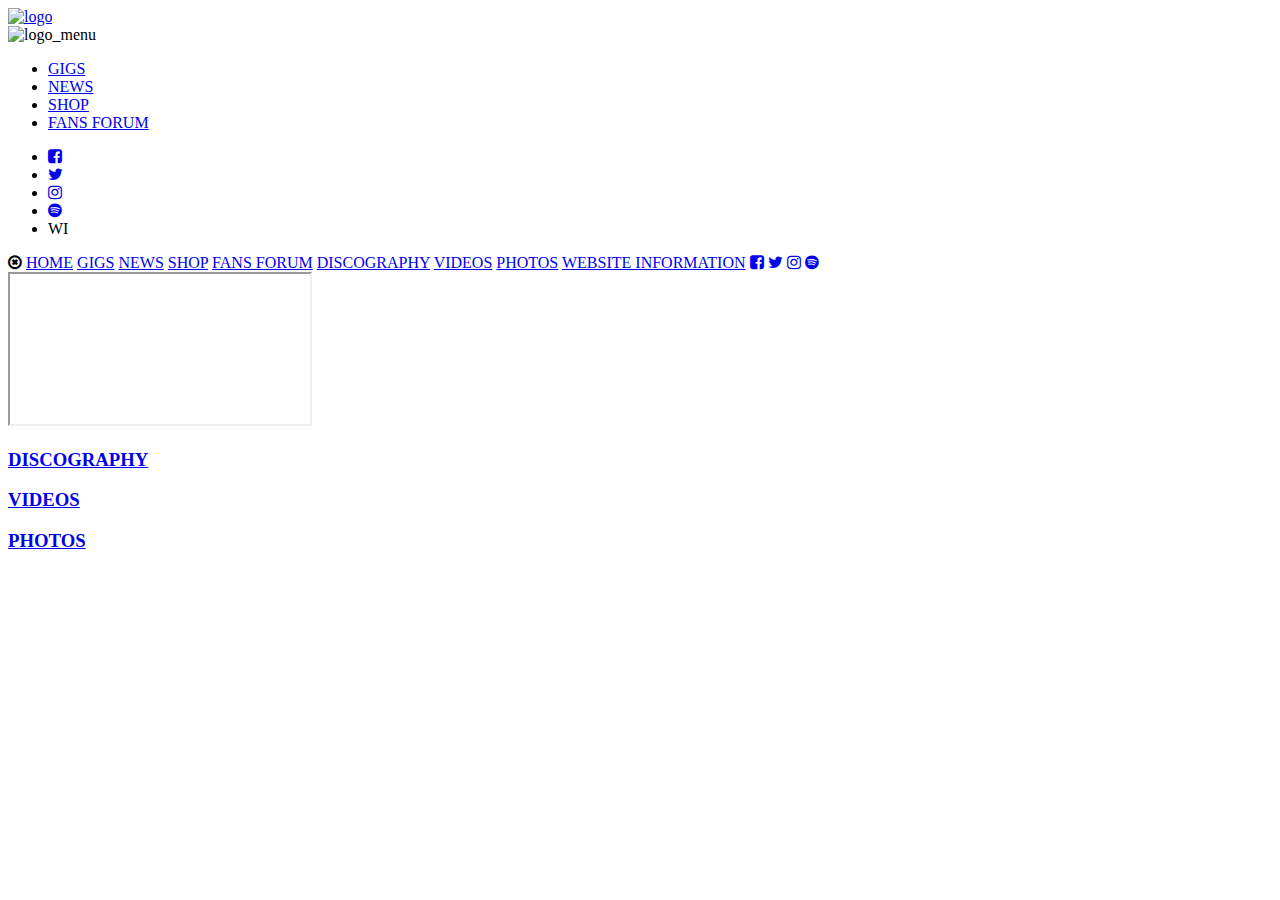
==== index.html @ 192aaec3 "Add files via upload" ====
<!DOCTYPE html>
<html lang="en">
<head>
    <meta charset="UTF-8">
    <meta name="viewport" content="width=device-width,height=device-height,initial-scale=1.0">
    <title>Arctic Monkeys</title>
    <link rel="stylesheet" type="text/css" href="C:/Users/samby/WebstormProjects/SiteCache/CSS/stylesheet.css">
    <!--Icon style sheet for social media icons and exit buttons-->
    <link rel="stylesheet" href="https://cdnjs.cloudflare.com/ajax/libs/font-awesome/4.7.0/css/font-awesome.min.css">
    <script src="https://ajax.googleapis.com/ajax/libs/jquery/3.1.0/jquery.min.js"></script>
    <script src="C:/Users/samby/WebstormProjects/SiteCache/JS/main.js"></script>
    <link rel="shortcut icon" href="/favicon.ico" type="image/x-icon">
    <link rel="icon" href="C:/Users/samby/WebstormProjects/SiteCache/ASSETS/favicon.ico" type="image/x-icon">
</head>
<body>
<!--Main site header-->
<header class="header">
    <div id="logo" class="logo">
        <a href="file:///C:/Users/samby/WebstormProjects/SiteCache/index.html"><img src="C:/Users/samby/WebstormProjects/SiteCache/ASSETS/logo5.jpg" alt="logo"></a>
    </div>
    <div class="logo">
        <img id="menu" src="C:/Users/samby/WebstormProjects/SiteCache/ASSETS/logo5.jpg" alt="logo_menu">
    </div>
    <!--Links bar-->
    <div class="navigation">
        <ul>
            <li class="Gigsli"><a href="GIGS.html">GIGS</a></li>
            <li><a href="NEWS.html">NEWS</a></li>
            <li><a href="http://arcticmonkeys.dominomart.com/" target="_blank">SHOP</a></li>
            <li><a href="http://arcticmonkeysus.com/forums/" target="_blank">FANS FORUM</a></li>
        </ul>
    </div>
    <!--Social media links-->
    <div class="social">
        <ul>
            <li><a href="https://www.facebook.com/ArcticMonkeys/" target="_blank"><i class="fa fa-facebook-square"></i></a></li>
            <li><a href="https://twitter.com/arcticmonkeys?lang=en" target="_blank"><i class="fa fa-twitter"></i></a></li>
            <li><a href="https://www.instagram.com/arcticmonkeys/?hl=en" target="_blank"><i class="fa fa-instagram"></i></a></li>
            <li><a href="https://open.spotify.com/artist/7Ln80lUS6He07XvHI8qqHH" target="_blank"><i class="fa fa-spotify"></i></a></li>
            <li>WI</li>
        </ul>
    </div>
    <!--Menu for mobile and small display devices-->
    <div id="mySidenav" class="sidenav">
        <i id="close" class="fa fa-times-circle-o" aria-hidden="true"></i>
        <a href="file:///C:/Users/samby/WebstormProjects/SiteCache/index.html">HOME</a>
        <a href='GIGS.html'>GIGS</a>
        <a href="NEWS.html">NEWS</a>
        <a href="http://arcticmonkeys.dominomart.com/" target="_blank">SHOP</a>
        <a href="http://arcticmonkeysus.com/forums/" target="_blank">FANS FORUM</a>
        <a href="DISCOGRAPHY.html">DISCOGRAPHY</a>
        <a href="VIDEOS.html">VIDEOS</a>
        <a href="PHOTOS.html">PHOTOS</a>
        <a href="#">WEBSITE INFORMATION</a>
        <a class="media" href="https://www.facebook.com/ArcticMonkeys/" target="_blank"><i class="fa fa-facebook-square"></i></a>
        <a class="media" href="https://twitter.com/arcticmonkeys?lang=en" target="_blank"><i class="fa fa-twitter"></i></a>
        <a class="media" href="https://www.instagram.com/arcticmonkeys/?hl=en" target="_blank"><i class="fa fa-instagram"></i></a>
        <a class="media" href="https://open.spotify.com/artist/7Ln80lUS6He07XvHI8qqHH" target="_blank"><i class="fa fa-spotify"></i></a>
    </div>
</header>
<!--Main video on home page-->
<div class="video">
    <iframe class="introvid" src="https://www.youtube.com/embed/bpOSxM0rNPM?autoplay=0&amp;controls=0&amp;showinfo=0" allowfullscreen></iframe>
</div>
<!--Links to other pages on site-->
<div class ="tabs">
    <a href="DISCOGRAPHY.html">
    <div class ="DISCOGRAPHY">
        <h3>DISCOGRAPHY</h3>
    </div>
    </a>
    <a href="VIDEOS.html">
    <div class ="VIDEOS">
        <h3>VIDEOS</h3>
    </div>
    </a>
    <a href="PHOTOS.html">
    <div class ="PHOTOS">
        <h3>PHOTOS</h3>
    </div>
    </a>
</div>
</body>
</html>
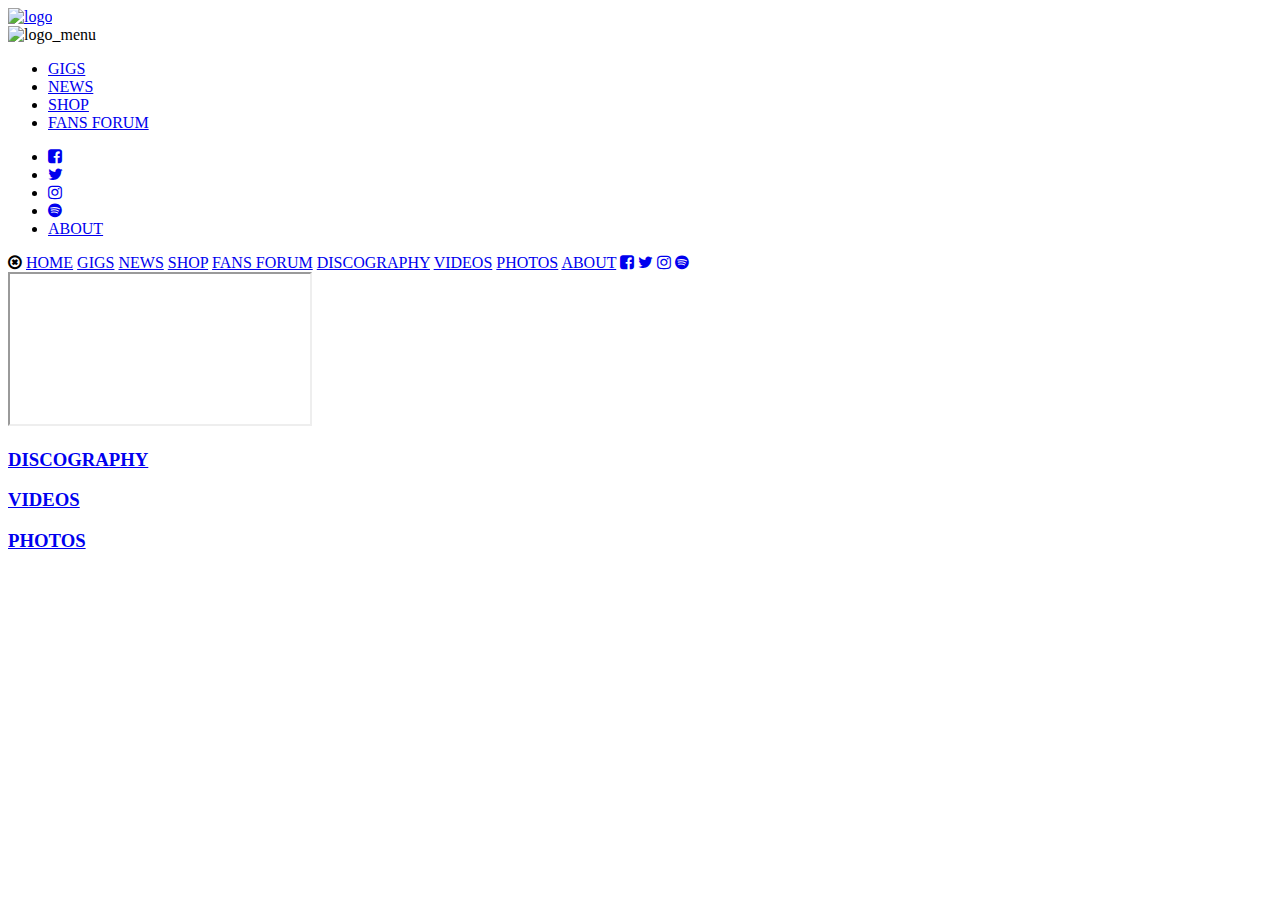
==== commit 8f3f7e8b: "Update index.html" ====
--- a/index.html
+++ b/index.html
@@ -4,22 +4,22 @@
     <meta charset="UTF-8">
     <meta name="viewport" content="width=device-width,height=device-height,initial-scale=1.0">
     <title>Arctic Monkeys</title>
-    <link rel="stylesheet" type="text/css" href="C:/Users/samby/WebstormProjects/SiteCache/CSS/stylesheet.css">
+    <link rel="stylesheet" type="text/css" href="/AM/CSS/stylesheet.css">
     <!--Icon style sheet for social media icons and exit buttons-->
     <link rel="stylesheet" href="https://cdnjs.cloudflare.com/ajax/libs/font-awesome/4.7.0/css/font-awesome.min.css">
     <script src="https://ajax.googleapis.com/ajax/libs/jquery/3.1.0/jquery.min.js"></script>
-    <script src="C:/Users/samby/WebstormProjects/SiteCache/JS/main.js"></script>
+    <script src="/AM/JS/main.js"></script>
     <link rel="shortcut icon" href="/favicon.ico" type="image/x-icon">
-    <link rel="icon" href="C:/Users/samby/WebstormProjects/SiteCache/ASSETS/favicon.ico" type="image/x-icon">
+    <link rel="icon" href="/AM/ASSETS/favicon.ico" type="image/x-icon">
 </head>
 <body>
 <!--Main site header-->
 <header class="header">
     <div id="logo" class="logo">
-        <a href="file:///C:/Users/samby/WebstormProjects/SiteCache/index.html"><img src="C:/Users/samby/WebstormProjects/SiteCache/ASSETS/logo5.jpg" alt="logo"></a>
+        <a href="/AM/index.html"><img src="/AM/ASSETS/logo5.jpg" alt="logo"></a>
     </div>
     <div class="logo">
-        <img id="menu" src="C:/Users/samby/WebstormProjects/SiteCache/ASSETS/logo5.jpg" alt="logo_menu">
+        <img id="menu" src="/AM/ASSETS/logo5.jpg" alt="logo_menu">
     </div>
     <!--Links bar-->
     <div class="navigation">
@@ -37,13 +37,13 @@
             <li><a href="https://twitter.com/arcticmonkeys?lang=en" target="_blank"><i class="fa fa-twitter"></i></a></li>
             <li><a href="https://www.instagram.com/arcticmonkeys/?hl=en" target="_blank"><i class="fa fa-instagram"></i></a></li>
             <li><a href="https://open.spotify.com/artist/7Ln80lUS6He07XvHI8qqHH" target="_blank"><i class="fa fa-spotify"></i></a></li>
-            <li>WI</li>
+            <li><a href="ABOUT.html">ABOUT</a></li>
         </ul>
     </div>
     <!--Menu for mobile and small display devices-->
     <div id="mySidenav" class="sidenav">
         <i id="close" class="fa fa-times-circle-o" aria-hidden="true"></i>
-        <a href="file:///C:/Users/samby/WebstormProjects/SiteCache/index.html">HOME</a>
+        <a href="/AM/index.html">HOME</a>
         <a href='GIGS.html'>GIGS</a>
         <a href="NEWS.html">NEWS</a>
         <a href="http://arcticmonkeys.dominomart.com/" target="_blank">SHOP</a>
@@ -51,7 +51,7 @@
         <a href="DISCOGRAPHY.html">DISCOGRAPHY</a>
         <a href="VIDEOS.html">VIDEOS</a>
         <a href="PHOTOS.html">PHOTOS</a>
-        <a href="#">WEBSITE INFORMATION</a>
+        <a href="ABOUT.html">ABOUT</a>
         <a class="media" href="https://www.facebook.com/ArcticMonkeys/" target="_blank"><i class="fa fa-facebook-square"></i></a>
         <a class="media" href="https://twitter.com/arcticmonkeys?lang=en" target="_blank"><i class="fa fa-twitter"></i></a>
         <a class="media" href="https://www.instagram.com/arcticmonkeys/?hl=en" target="_blank"><i class="fa fa-instagram"></i></a>
@@ -81,4 +81,4 @@
     </a>
 </div>
 </body>
-</html>+</html>
